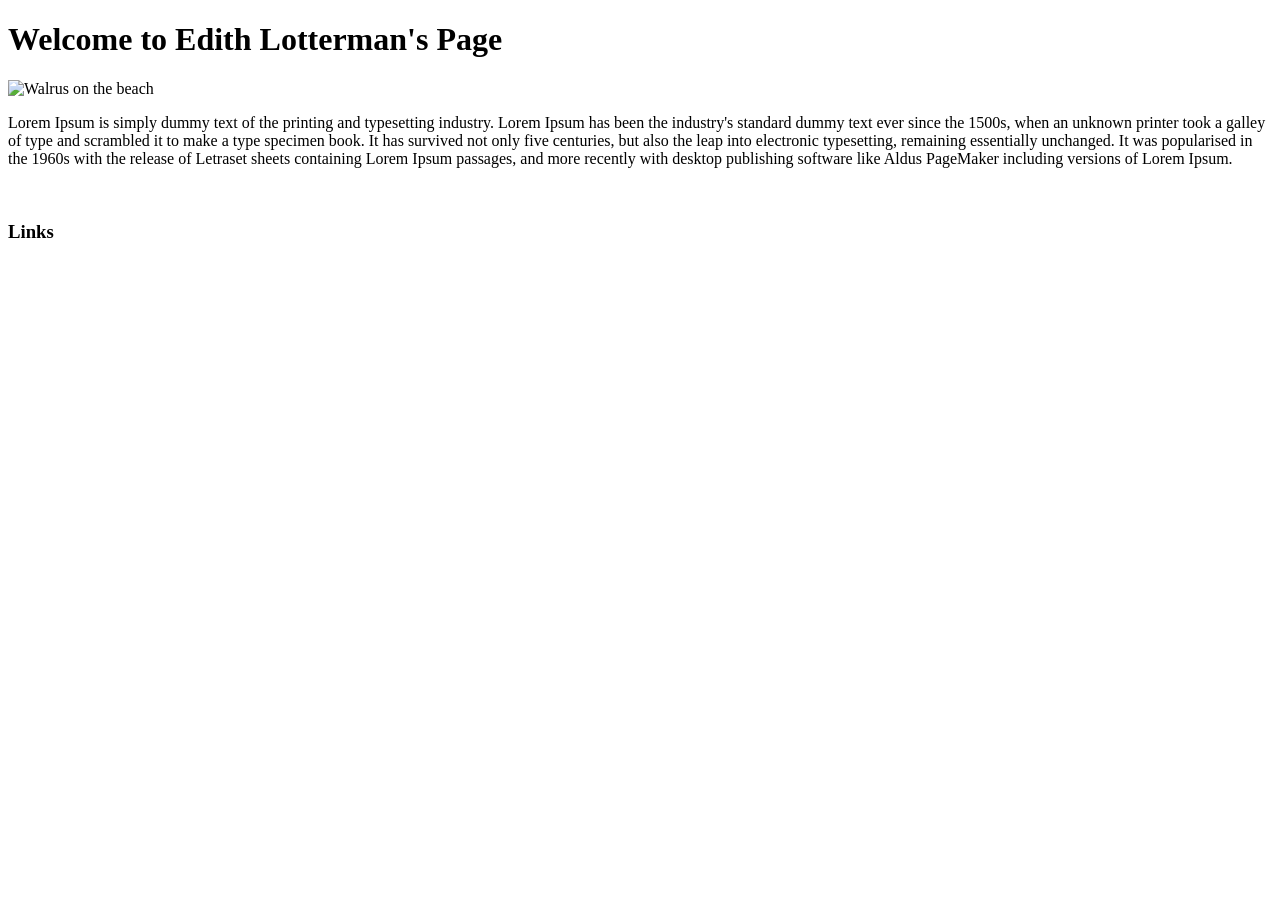
==== index.html @ 788c9184 "adding index" ====
<!DOCTYPE html>
<html lang="en-us">
<head>
  <meta charset="UTF-8">
  <title>Edith's Page</title>
</head>

<body>
<h1>Welcome to Edith Lotterman's Page</h1> 
<img src="https://picsum.photos/id/1084/536/354?grayscale" alt = "Walrus on the beach">
<br>
<p>
  Lorem Ipsum is simply dummy text of the printing and typesetting industry. Lorem Ipsum has been the industry's standard
  dummy text ever since the 1500s, when an unknown printer took a galley of type and scrambled it to make a type specimen 
  book. It has survived not only five centuries, but also the leap into electronic typesetting, remaining essentially unchanged. It was popularised in the 1960s with the release of Letraset sheets containing Lorem Ipsum passages, and more recently with desktop publishing software like Aldus PageMaker including versions of Lorem Ipsum.
</p>
<br>
<h3>Links</h3>
<br>
<a href="https://www.linkedin.com/in/edith-lotterman-cfa-91414531/"
</body>

</html>
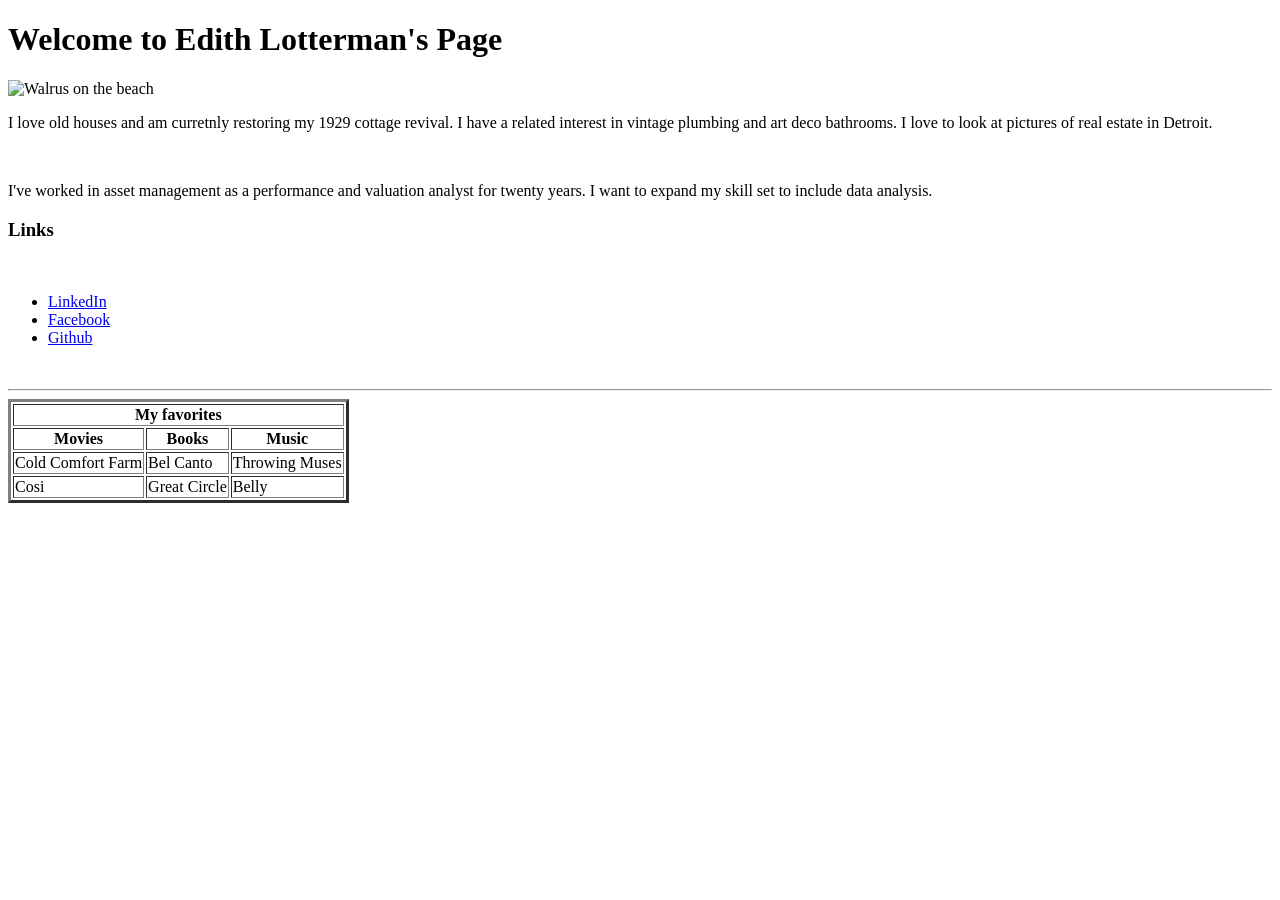
==== commit 208ed3e5: "made changes to html" ====
--- a/index.html
+++ b/index.html
@@ -10,14 +10,50 @@
 <img src="https://picsum.photos/id/1084/536/354?grayscale" alt = "Walrus on the beach">
 <br>
 <p>
-  Lorem Ipsum is simply dummy text of the printing and typesetting industry. Lorem Ipsum has been the industry's standard
-  dummy text ever since the 1500s, when an unknown printer took a galley of type and scrambled it to make a type specimen 
-  book. It has survived not only five centuries, but also the leap into electronic typesetting, remaining essentially unchanged. It was popularised in the 1960s with the release of Letraset sheets containing Lorem Ipsum passages, and more recently with desktop publishing software like Aldus PageMaker including versions of Lorem Ipsum.
+I love old houses and am curretnly restoring my 1929 cottage revival. I have a related interest in vintage plumbing and 
+art deco bathrooms. I love to look at pictures of real estate in Detroit.
 </p>
 <br>
+<p>
+I've worked in asset management as a performance and valuation analyst for twenty years. I want to expand my skill set to
+include data analysis.
+</p>
 <h3>Links</h3>
 <br>
-<a href="https://www.linkedin.com/in/edith-lotterman-cfa-91414531/"
+<ul>
+  <li><a href="https://www.linkedin.com/in/edith-lotterman-cfa-91414531/" target="_blank">LinkedIn</a></li>
+  <li><a href="https://www.facebook.com/edith.lotterman/" target="_blank">Facebook</a></li>
+  <li><a href="https://github.com/EdithLotterman" target="_blank">Github</a></li>
+</ul>
+<br>
+<hr>
+<table border="3">
+  <thead>
+    <tr>
+      <th colspan = 3>My favorites</th>
+    </tr>
+    <tr>
+      <th>Movies</th>
+      <th>Books</th>
+      <th>Music</th>
+    </tr>
+  </thead>
+
+  <tbody>
+    <tr>
+      <td>Cold Comfort Farm</td>
+      <td>Bel Canto</td>
+      <td>Throwing Muses</td>
+    </tr>
+    <tr>
+      <td>Cosi</td>
+      <td>Great Circle</td>
+      <td>Belly</td>
+    </tr>
+  </tbody>
+
+</table>
+
 </body>
 
 </html>
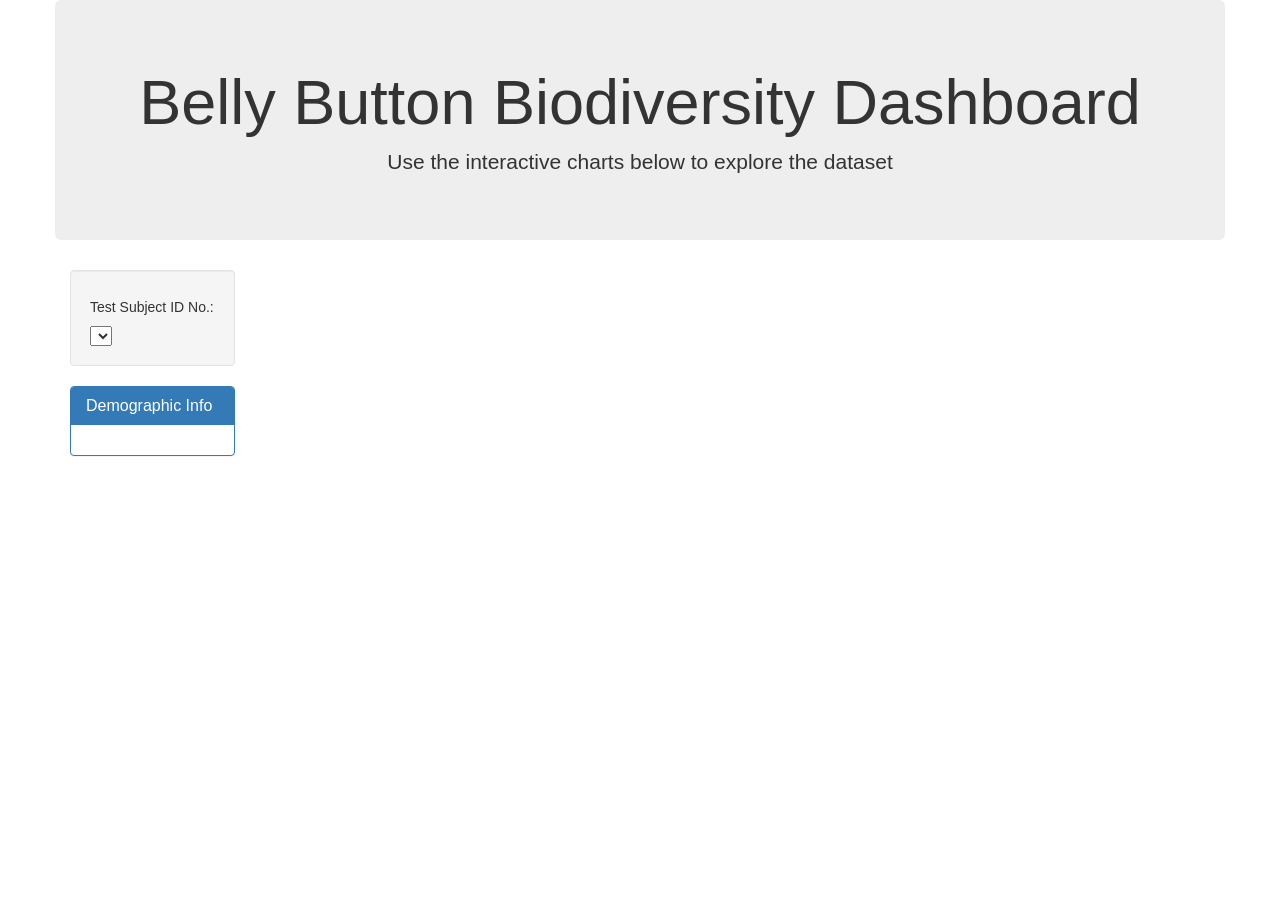
==== commit 9ca99401: "adding files" ====
--- a/index.html
+++ b/index.html
@@ -1,59 +1,54 @@
 <!DOCTYPE html>
-<html lang="en-us">
+<html lang="en">
+
 <head>
   <meta charset="UTF-8">
-  <title>Edith's Page</title>
+  <meta name="viewport" content="width=device-width, initial-scale=1.0">
+  <meta http-equiv="X-UA-Compatible" content="ie=edge">
+  <title>Bellybutton Biodiversity</title>
+  <link rel="stylesheet" href="https://maxcdn.bootstrapcdn.com/bootstrap/3.3.7/css/bootstrap.min.css">
 </head>
 
 <body>
-<h1>Welcome to Edith Lotterman's Page</h1> 
-<img src="https://picsum.photos/id/1084/536/354?grayscale" alt = "Walrus on the beach">
-<br>
-<p>
-I love old houses and am curretnly restoring my 1929 cottage revival. I have a related interest in vintage plumbing and 
-art deco bathrooms. I love to look at pictures of real estate in Detroit.
-</p>
-<br>
-<p>
-I've worked in asset management as a performance and valuation analyst for twenty years. I want to expand my skill set to
-include data analysis.
-</p>
-<h3>Links</h3>
-<br>
-<ul>
-  <li><a href="https://www.linkedin.com/in/edith-lotterman-cfa-91414531/" target="_blank">LinkedIn</a></li>
-  <li><a href="https://www.facebook.com/edith.lotterman/" target="_blank">Facebook</a></li>
-  <li><a href="https://github.com/EdithLotterman" target="_blank">Github</a></li>
-</ul>
-<br>
-<hr>
-<table border="3">
-  <thead>
-    <tr>
-      <th colspan = 3>My favorites</th>
-    </tr>
-    <tr>
-      <th>Movies</th>
-      <th>Books</th>
-      <th>Music</th>
-    </tr>
-  </thead>
 
-  <tbody>
-    <tr>
-      <td>Cold Comfort Farm</td>
-      <td>Bel Canto</td>
-      <td>Throwing Muses</td>
-    </tr>
-    <tr>
-      <td>Cosi</td>
-      <td>Great Circle</td>
-      <td>Belly</td>
-    </tr>
-  </tbody>
+  <div class="container">
+    <div class="row">
+      <div class="col-md-12 jumbotron text-center">
+        <h1>Belly Button Biodiversity Dashboard</h1>
+        <p>Use the interactive charts below to explore the dataset</p>
+      </div>
+    </div>
+    <div class="row">
+      <div class="col-md-2">
+        <div class="well">
+          <h5>Test Subject ID No.:</h5>
+          <select id="selDataset" onchange="optionChanged(this.value)"></select>
+        </div>
+        <div class="panel panel-primary">
+          <div class="panel-heading">
+            <h3 class="panel-title">Demographic Info</h3>
+          </div>
+          <div id="sample-metadata" class="panel-body"></div>
+        </div>
+      </div>
+      <div class="col-md-5">
+        <div id="bar"></div>
+      </div>
+      <div class="col-md-5">
+        <div id="gauge"></div>
+      </div>
+    </div>
+    <div class="row">
+      <div class="col-md-12">
+        <div id="bubble"></div>
+      </div>
+    </div>
+  </div>
 
-</table>
-
+  <script src="https://d3js.org/d3.v5.min.js"></script>
+  <script src="https://cdn.plot.ly/plotly-latest.min.js"></script>
+  <script src="./static//app.js"></script>
+  
 </body>
 
 </html>
